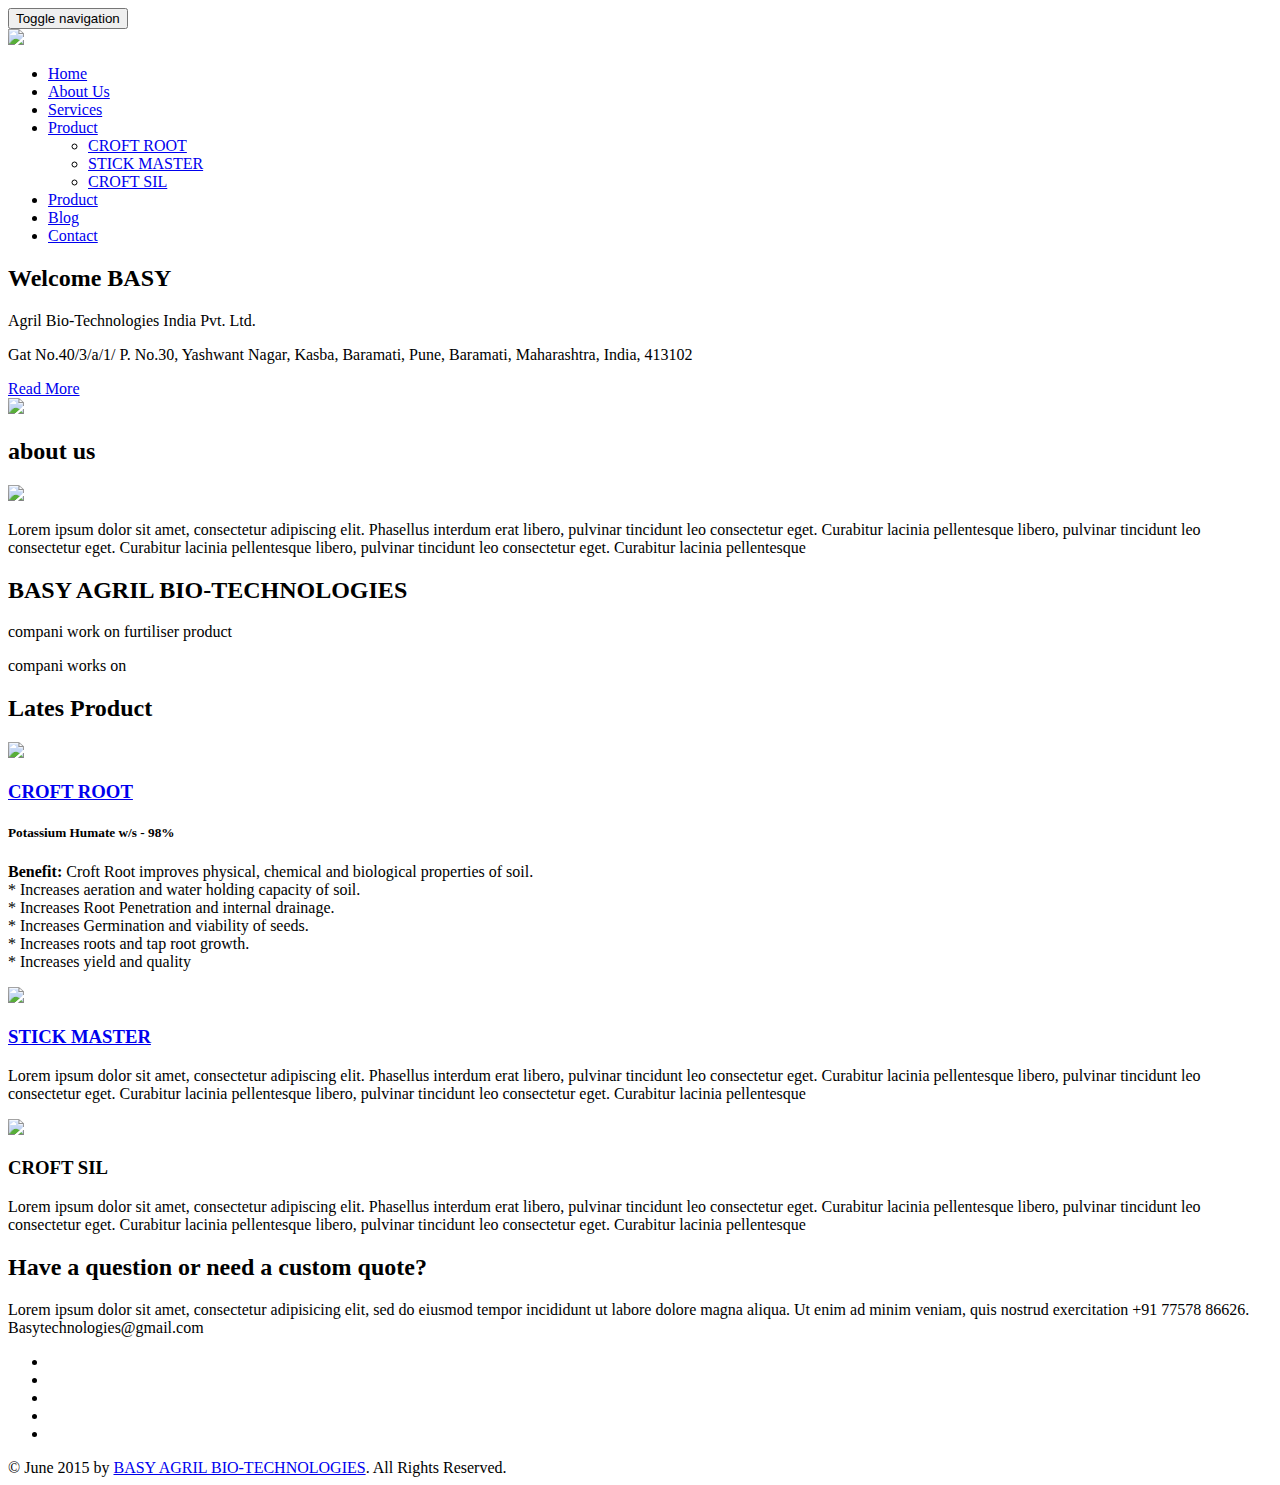
==== index.html @ 06a2d5dc "index file" ====
<!DOCTYPE html>
<html lang="en">
  <head>
    <meta charset="utf-8">
    <meta http-equiv="X-UA-Compatible" content="IE=edge">
    <meta name="viewport" content="width=device-width, initial-scale=1">
	<title>BASY AGRIL BIO-TECHNOLOGIES </title>

    <!-- Bootstrap -->
    <link href="css/bootstrap.min.css" rel="stylesheet">
	<link rel="stylesheet" href="css/font-awesome.min.css">
	<link rel="stylesheet" href="css/animate.css">
	<link href="css/prettyPhoto.css" rel="stylesheet">
	<link href="css/style.css" rel="stylesheet" />	
    <!-- HTML5 shim and Respond.js for IE8 support of HTML5 elements and media queries -->
    <!-- WARNING: Respond.js doesn't work if you view the page via file:// -->
    <!--[if lt IE 9]>
      <script src="https://oss.maxcdn.com/html5shiv/3.7.2/html5shiv.min.js"></script>
      <script src="https://oss.maxcdn.com/respond/1.4.2/respond.min.js"></script>
    <![endif]-->
  </head>
  <body>
	<header>		
		<nav class="navbar navbar-default navbar-fixed-top" role="navigation">
			<div class="navigation">
				<div class="container">					
					<div class="navbar-header">
						<button type="button" class="navbar-toggle collapsed" data-toggle="collapse" data-target=".navbar-collapse.collapse">
							<span class="sr-only">Toggle navigation</span>
							<span class="icon-bar"></span>
							<span class="icon-bar"></span>
							<span class="icon-bar"></span>
						</button>
						<div class="navbar-brand">
							<a href="index.html"><img src="images/slider/img4.jpeg" class="img-responsive">
										 
							</a>
						</div>
					</div>
					
					<div class="navbar-collapse collapse">							
						<div class="menu">
							<ul class="nav nav-tabs" role="tablist">
								<li role="presentation"><a href="index.html" class="active">Home</a></li>
								<li role="presentation"><a href="about.html">About Us</a></li>
								<li role="presentation"><a href="services.html">Services</a></li>
								<li class="nav-item dropdown" id="myDropdown">
									<a class="nav-link dropdown-toggle" href="Product.html" data-bs-toggle="dropdown">Product</a>
									<ul class="dropdown-menu" role="tablist">
										<li><a class="dropdown-item" href="product1.html">CROFT ROOT</a></li>
										<li><a class="dropdown-item" href="product2.html"> STICK MASTER</a></li>
										<li><a class="dropdown-item" href="product3.html">CROFT SIL</a></li>
									</ul>
								</li>
								<li role="presentation"><a href="Product.html">Product</a></li>
								<li role="presentation"><a href="blog.html">Blog</a></li>
								<li role="presentation"><a href="contact.html">Contact</a></li>						
							</ul>
						</div>
					</div>						
				</div>
			</div>	
		</nav>		
	</header>
	
	<section id="main-slider" class="no-margin">
        <div class="carousel slide">      
            <div class="carousel-inner">
                <div class="item active" style="background-image: url(images/slider/bg1.jpeg)">
                    <div class="container">
                        <div class="row slide-margin">
                            <div class="col-sm-6">
								<div class="carousel-content">
									<h2 class="animation animated-item-1">Welcome <span>BASY</span></h2>
									<p class="animation animated-item-2">Agril Bio-Technologies India Pvt. Ltd.  </p>
									<p class="animation animated-item-2">Gat No.40/3/a/1/ P. No.30, Yashwant Nagar, Kasba, Baramati, Pune, Baramati, Maharashtra, India, 413102 </p>
									<a class="btn-slide animation animated-item-3" href="#">Read More</a>
								</div>
                            </div>

                            <div class="col-sm-6 hidden-xs animation animated-item-4">
                                <div class="slider-img">
                                    <img src="images/slider/img3.png" class="img-responsive">
                                </div>
                            </div>

                        </div>
                    </div>
                </div><!--/.item-->             
            </div><!--/.carousel-inner-->
        </div><!--/.carousel-->
    </section><!--/#main-slider-->
	
	
	
	<div class="about">
		<div class="container">
			<div class="col-md-6 wow fadeInDown" data-wow-duration="1000ms" data-wow-delay="300ms" >
				<h2>about us</h2>
				<img src="images/6.jpeg" class="img-responsive"/>
				<p>Lorem ipsum dolor sit amet, consectetur adipiscing elit. Phasellus interdum erat 
				libero, pulvinar tincidunt leo consectetur eget. Curabitur lacinia pellentesque
				libero, pulvinar tincidunt leo consectetur eget. Curabitur lacinia pellentesque
				libero, pulvinar tincidunt leo consectetur eget. Curabitur lacinia pellentesque
				</p>
			</div>
			
			<div class="col-md-6 wow fadeInDown" data-wow-duration="1000ms" data-wow-delay="600ms" >
				<h2>BASY AGRIL BIO-TECHNOLOGIES</h2>
				<p>

					compani work on furtiliser product
				</p>
				<p>compani works on  </p>
			</div>
		</div>
	</div>
	
	<div class="lates">
		<div class="container">
			<div class="text-center">
				<h2>Lates Product</h2>
			</div>
			<div class="col-md-4 wow fadeInDown" data-wow-duration="1000ms" data-wow-delay="300ms">
				<img src="images/4.jpeg" class="img-responsive"/>
				<a href="Product1.html"><h3>CROFT ROOT</h3></a>
                            <h5><b>Potassium Humate w/s - 98%</b></h5>
				<p>
<b>Benefit:</b>
Croft Root improves physical, chemical and biological properties of soil.</br>
* Increases aeration and water holding capacity of soil.</br>
* Increases Root Penetration and internal drainage.</br>
* Increases Germination and viability of seeds.</br>
* Increases roots and tap root growth.</br>
* Increases yield and quality</br>




   </p>
			</div>
			
			<div class="col-md-4 wow fadeInDown" data-wow-duration="1000ms" data-wow-delay="600ms">
				<a href="Product1.html">
					<img src="images/6.jpeg" class="img-responsive" />
					<a href="Product2.html"> <h3>STICK MASTER</h3></a>
						<p>
							Lorem ipsum dolor sit amet, consectetur adipiscing elit. Phasellus interdum erat
							libero, pulvinar tincidunt leo consectetur eget. Curabitur lacinia pellentesque
							libero, pulvinar tincidunt leo consectetur eget. Curabitur lacinia pellentesque
							libero, pulvinar tincidunt leo consectetur eget. Curabitur lacinia pellentesque
						</p>
</div>
			
			<div class="col-md-4 wow fadeInDown" data-wow-duration="1000ms" data-wow-delay="900ms">				
				<a href="Product3.html">
					<img src="images/3.jpeg" class="img-responsive" /> </a>
					<h3>CROFT SIL</h3>
					<p>
						Lorem ipsum dolor sit amet, consectetur adipiscing elit. Phasellus interdum erat
						libero, pulvinar tincidunt leo consectetur eget. Curabitur lacinia pellentesque
						libero, pulvinar tincidunt leo consectetur eget. Curabitur lacinia pellentesque
						libero, pulvinar tincidunt leo consectetur eget. Curabitur lacinia pellentesque
					</p>
</div>
		</div>
	</div>
	
	<!--<section id="partner">
        <div class="container">
            <div class="center wow fadeInDown">
                <h2>Our Partners</h2>
                <p>Lorem ipsum dolor sit amet, consectetur adipisicing elit, sed do eiusmod tempor incididunt ut <br> et dolore magna aliqua. Ut enim ad minim veniam</p>
            </div>    

            <div class="partners">
                <ul>
                    <li> <a href="#"><img class="img-responsive wow fadeInDown" data-wow-duration="1000ms" data-wow-delay="300ms" src="images/partners/partner1.png"></a></li>
                    <li> <a href="#"><img class="img-responsive wow fadeInDown" data-wow-duration="1000ms" data-wow-delay="600ms" src="images/partners/partner2.png"></a></li>
                    <li> <a href="#"><img class="img-responsive wow fadeInDown" data-wow-duration="1000ms" data-wow-delay="900ms" src="images/partners/partner3.png"></a></li>
                    <li> <a href="#"><img class="img-responsive wow fadeInDown" data-wow-duration="1000ms" data-wow-delay="1200ms" src="images/partners/partner4.png"></a></li>
                    <li> <a href="#"><img class="img-responsive wow fadeInDown" data-wow-duration="1000ms" data-wow-delay="1500ms" src="images/partners/partner5.png"></a></li>
                </ul>
            </div>        
        </div>--><!--/.container-->
    <!--</section>--><!--/#partner-->
	
	<section id="conatcat-info">
        <div class="container">
            <div class="row">
                <div class="col-sm-8">
                    <div class="media contact-info wow fadeInDown" data-wow-duration="1000ms" data-wow-delay="600ms">
                        <div class="pull-left">
                            <i class="fa fa-phone"></i>
                        </div>
                        <div class="media-body">
                            <h2>Have a question or need a custom quote?</h2>
							<p>Lorem ipsum dolor sit amet, consectetur adipisicing elit, sed do eiusmod tempor incididunt ut labore dolore magna aliqua. Ut enim ad minim veniam, quis nostrud exercitation +91 77578 86626. Basytechnologies@gmail.com</p>
                        </div>
                    </div>
                </div>
            </div>
        </div><!--/.container-->    
    </section><!--/#conatcat-info-->
	
	<footer>
		<div class="footer">
			<div class="container">
				<div class="social-icon">
					<div class="col-md-4">
						<ul class="social-network">
							<li><a href="#" class="fb tool-tip" title="Facebook"><i class="fa fa-facebook"></i></a></li>
							<li><a href="#" class="twitter tool-tip" title="Twitter"><i class="fa fa-twitter"></i></a></li>
							<li><a href="#" class="gplus tool-tip" title="Google Plus"><i class="fa fa-google-plus"></i></a></li>
							<li><a href="#" class="linkedin tool-tip" title="Linkedin"><i class="fa fa-linkedin"></i></a></li>
							<li><a href="#" class="ytube tool-tip" title="You Tube"><i class="fa fa-youtube-play"></i></a></li>
						</ul>	
					</div>
				</div>
				
				<div class="col-md-4 col-md-offset-3">
					
						&copy; June  2015 by <a target="_blank" href="index.html" title="futtoor">BASY AGRIL BIO-TECHNOLOGIES</a>. All Rights Reserved.
					
				</div>						
			</div>
			
			<div class="pull-right">
				<a href="#home" class="scrollup"><i class="fa fa-angle-up fa-3x"></i></a>
			</div>		
		</div>
	</footer>

	
	
    <!-- jQuery (necessary for Bootstrap's JavaScript plugins) -->
	<script src="js/jquery-2.1.1.min.js"></script>	
    <!-- Include all compiled plugins (below), or include individual files as needed -->
    <script src="js/bootstrap.min.js"></script>
	<script src="js/jquery.prettyPhoto.js"></script>
    <script src="js/jquery.isotope.min.js"></script>  
	<script src="js/wow.min.js"></script>
	<script src="js/functions.js"></script>
	
  </body>
</html>
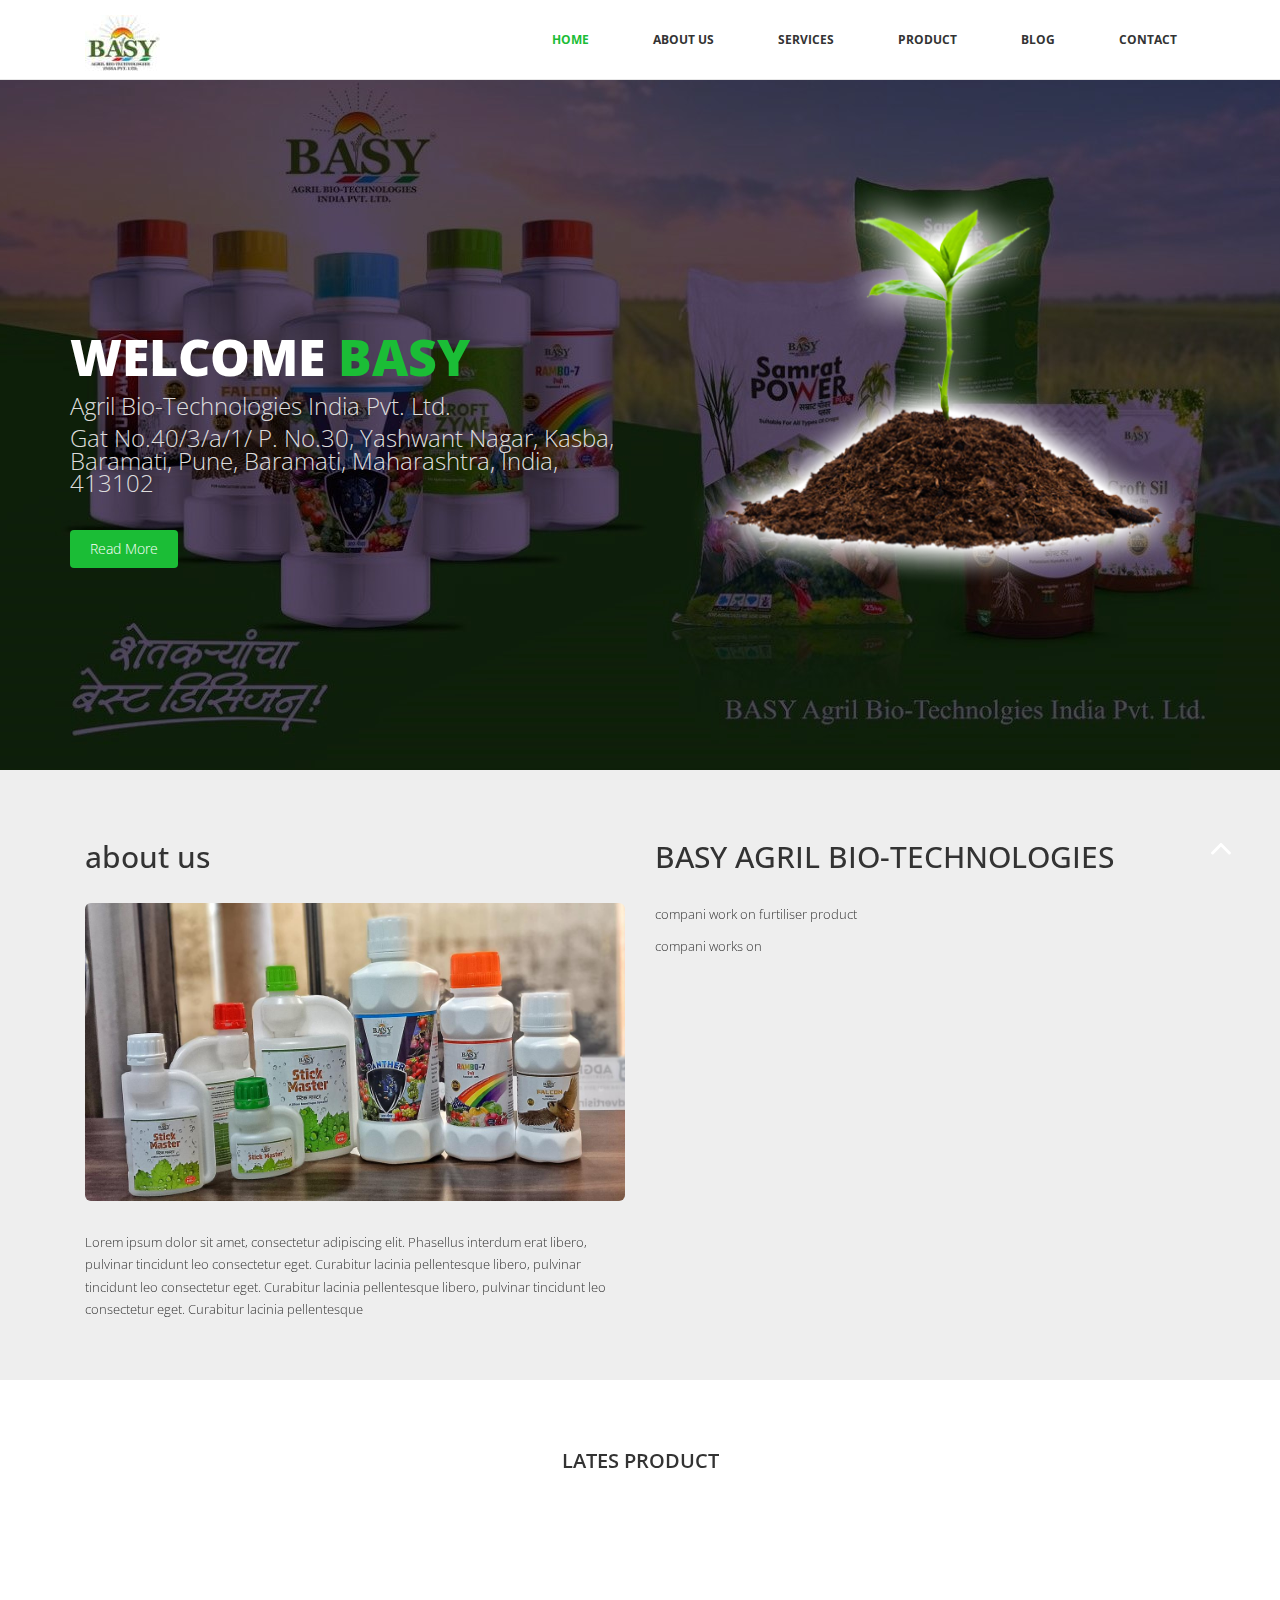
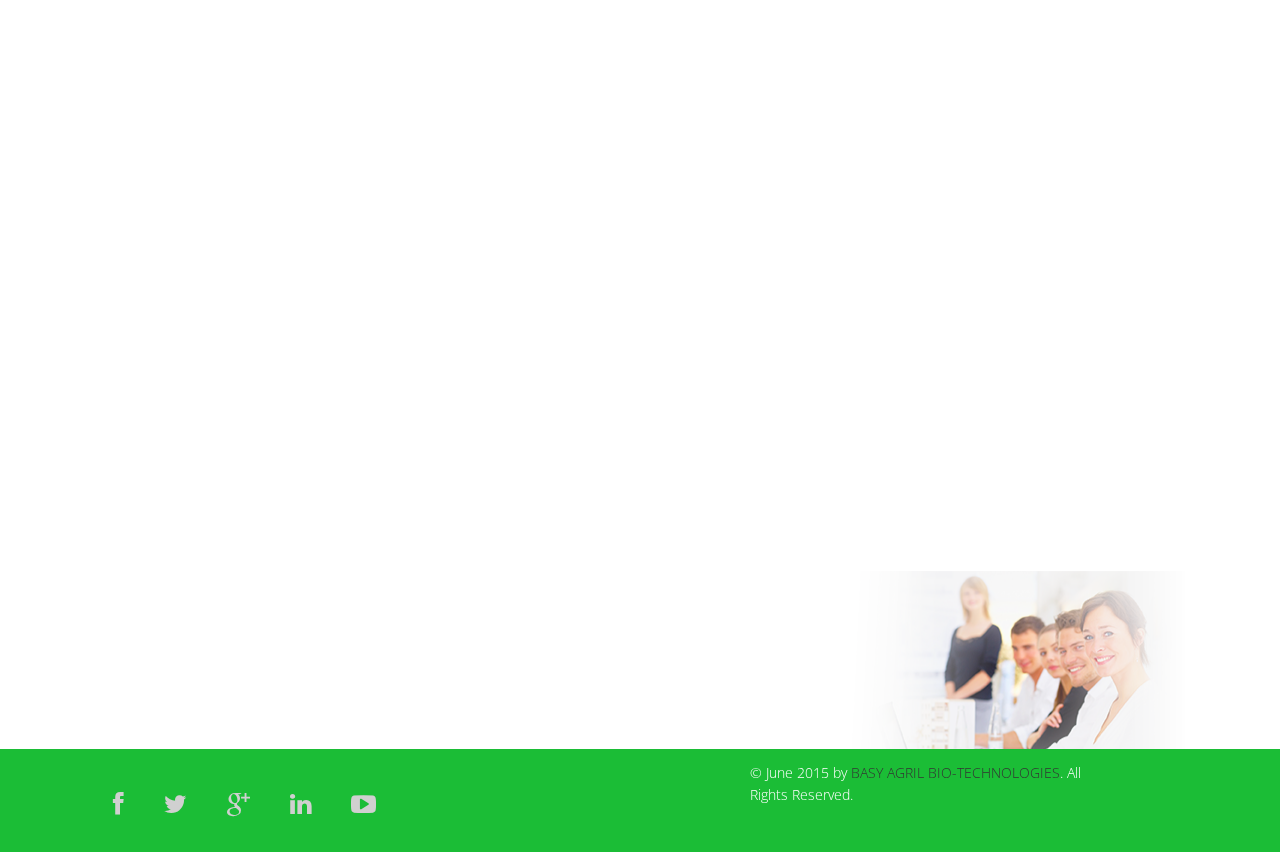
==== commit 3ddef927: "Update index.html" ====
--- a/index.html
+++ b/index.html
@@ -52,7 +52,7 @@
 										<li><a class="dropdown-item" href="product3.html">CROFT SIL</a></li>
 									</ul>
 								</li>
-								<li role="presentation"><a href="Product.html">Product</a></li>
+								
 								<li role="presentation"><a href="blog.html">Blog</a></li>
 								<li role="presentation"><a href="contact.html">Contact</a></li>						
 							</ul>
@@ -243,4 +243,4 @@
 	<script src="js/functions.js"></script>
 	
   </body>
-</html>+</html>
--- a/css/prettyPhoto.css
+++ b/css/prettyPhoto.css
@@ -0,0 +1,170 @@
+div.pp_default .pp_top,div.pp_default .pp_top .pp_middle,div.pp_default .pp_top .pp_left,div.pp_default .pp_top .pp_right,div.pp_default .pp_bottom,div.pp_default .pp_bottom .pp_left,div.pp_default .pp_bottom .pp_middle,div.pp_default .pp_bottom .pp_right{height:13px}
+div.pp_default .pp_top .pp_left{background:url(../images/prettyPhoto/default/sprite.png) -78px -93px no-repeat}
+div.pp_default .pp_top .pp_middle{background:url(../images/prettyPhoto/default/sprite_x.png) top left repeat-x}
+div.pp_default .pp_top .pp_right{background:url(../images/prettyPhoto/default/sprite.png) -112px -93px no-repeat}
+div.pp_default .pp_content .ppt{color:#f8f8f8}
+div.pp_default .pp_content_container .pp_left{background:url(../images/prettyPhoto/default/sprite_y.png) -7px 0 repeat-y;padding-left:13px}
+div.pp_default .pp_content_container .pp_right{background:url(../images/prettyPhoto/default/sprite_y.png) top right repeat-y;padding-right:13px}
+div.pp_default .pp_next:hover{background:url(../images/prettyPhoto/default/sprite_next.png) center right no-repeat;cursor:pointer}
+div.pp_default .pp_previous:hover{background:url(../images/prettyPhoto/default/sprite_prev.png) center left no-repeat;cursor:pointer}
+div.pp_default .pp_expand{background:url(../images/prettyPhoto/default/sprite.png) 0 -29px no-repeat;cursor:pointer;width:28px;height:28px}
+div.pp_default .pp_expand:hover{background:url(../images/prettyPhoto/default/sprite.png) 0 -56px no-repeat;cursor:pointer}
+div.pp_default .pp_contract{background:url(../images/prettyPhoto/default/sprite.png) 0 -84px no-repeat;cursor:pointer;width:28px;height:28px}
+div.pp_default .pp_contract:hover{background:url(../images/prettyPhoto/default/sprite.png) 0 -113px no-repeat;cursor:pointer}
+div.pp_default .pp_close{width:30px;height:30px;background:url(../images/prettyPhoto/default/sprite.png) 2px 1px no-repeat;cursor:pointer}
+div.pp_default .pp_gallery ul li a{background:url(../images/prettyPhoto/default/default_thumb.png) center center #f8f8f8;border:1px solid #aaa}
+div.pp_default .pp_social{margin-top:7px}
+div.pp_default .pp_gallery a.pp_arrow_previous,div.pp_default .pp_gallery a.pp_arrow_next{position:static;left:auto}
+div.pp_default .pp_nav .pp_play,div.pp_default .pp_nav .pp_pause{background:url(../images/prettyPhoto/default/sprite.png) -51px 1px no-repeat;height:30px;width:30px}
+div.pp_default .pp_nav .pp_pause{background-position:-51px -29px}
+div.pp_default a.pp_arrow_previous,div.pp_default a.pp_arrow_next{background:url(../images/prettyPhoto/default/sprite.png) -31px -3px no-repeat;height:20px;width:20px;margin:4px 0 0}
+div.pp_default a.pp_arrow_next{left:52px;background-position:-82px -3px}
+div.pp_default .pp_content_container .pp_details{margin-top:5px}
+div.pp_default .pp_nav{clear:none;height:30px;width:110px;position:relative}
+div.pp_default .pp_nav .currentTextHolder{font-family:Georgia;font-style:italic;color:#999;font-size:11px;left:75px;line-height:25px;position:absolute;top:2px;margin:0;padding:0 0 0 10px}
+div.pp_default .pp_close:hover,div.pp_default .pp_nav .pp_play:hover,div.pp_default .pp_nav .pp_pause:hover,div.pp_default .pp_arrow_next:hover,div.pp_default .pp_arrow_previous:hover{opacity:0.7}
+div.pp_default .pp_description{font-size:11px;font-weight:700;line-height:14px;margin:5px 50px 5px 0}
+div.pp_default .pp_bottom .pp_left{background:url(../images/prettyPhoto/default/sprite.png) -78px -127px no-repeat}
+div.pp_default .pp_bottom .pp_middle{background:url(../images/prettyPhoto/default/sprite_x.png) bottom left repeat-x}
+div.pp_default .pp_bottom .pp_right{background:url(../images/prettyPhoto/default/sprite.png) -112px -127px no-repeat}
+div.pp_default .pp_loaderIcon{background:url(../images/prettyPhoto/default/loader.gif) center center no-repeat}
+div.light_rounded .pp_top .pp_left{background:url(../images/prettyPhoto/light_rounded/sprite.png) -88px -53px no-repeat}
+div.light_rounded .pp_top .pp_right{background:url(../images/prettyPhoto/light_rounded/sprite.png) -110px -53px no-repeat}
+div.light_rounded .pp_next:hover{background:url(../images/prettyPhoto/light_rounded/btnNext.png) center right no-repeat;cursor:pointer}
+div.light_rounded .pp_previous:hover{background:url(../images/prettyPhoto/light_rounded/btnPrevious.png) center left no-repeat;cursor:pointer}
+div.light_rounded .pp_expand{background:url(../images/prettyPhoto/light_rounded/sprite.png) -31px -26px no-repeat;cursor:pointer}
+div.light_rounded .pp_expand:hover{background:url(../images/prettyPhoto/light_rounded/sprite.png) -31px -47px no-repeat;cursor:pointer}
+div.light_rounded .pp_contract{background:url(../images/prettyPhoto/light_rounded/sprite.png) 0 -26px no-repeat;cursor:pointer}
+div.light_rounded .pp_contract:hover{background:url(../images/prettyPhoto/light_rounded/sprite.png) 0 -47px no-repeat;cursor:pointer}
+div.light_rounded .pp_close{width:75px;height:22px;background:url(../images/prettyPhoto/light_rounded/sprite.png) -1px -1px no-repeat;cursor:pointer}
+div.light_rounded .pp_nav .pp_play{background:url(../images/prettyPhoto/light_rounded/sprite.png) -1px -100px no-repeat;height:15px;width:14px}
+div.light_rounded .pp_nav .pp_pause{background:url(../images/prettyPhoto/light_rounded/sprite.png) -24px -100px no-repeat;height:15px;width:14px}
+div.light_rounded .pp_arrow_previous{background:url(../images/prettyPhoto/light_rounded/sprite.png) 0 -71px no-repeat}
+div.light_rounded .pp_arrow_next{background:url(../images/prettyPhoto/light_rounded/sprite.png) -22px -71px no-repeat}
+div.light_rounded .pp_bottom .pp_left{background:url(../images/prettyPhoto/light_rounded/sprite.png) -88px -80px no-repeat}
+div.light_rounded .pp_bottom .pp_right{background:url(../images/prettyPhoto/light_rounded/sprite.png) -110px -80px no-repeat}
+div.dark_rounded .pp_top .pp_left{background:url(../images/prettyPhoto/dark_rounded/sprite.png) -88px -53px no-repeat}
+div.dark_rounded .pp_top .pp_right{background:url(../images/prettyPhoto/dark_rounded/sprite.png) -110px -53px no-repeat}
+div.dark_rounded .pp_content_container .pp_left{background:url(../images/prettyPhoto/dark_rounded/contentPattern.png) top left repeat-y}
+div.dark_rounded .pp_content_container .pp_right{background:url(../images/prettyPhoto/dark_rounded/contentPattern.png) top right repeat-y}
+div.dark_rounded .pp_next:hover{background:url(../images/prettyPhoto/dark_rounded/btnNext.png) center right no-repeat;cursor:pointer}
+div.dark_rounded .pp_previous:hover{background:url(../images/prettyPhoto/dark_rounded/btnPrevious.png) center left no-repeat;cursor:pointer}
+div.dark_rounded .pp_expand{background:url(../images/prettyPhoto/dark_rounded/sprite.png) -31px -26px no-repeat;cursor:pointer}
+div.dark_rounded .pp_expand:hover{background:url(../images/prettyPhoto/dark_rounded/sprite.png) -31px -47px no-repeat;cursor:pointer}
+div.dark_rounded .pp_contract{background:url(../images/prettyPhoto/dark_rounded/sprite.png) 0 -26px no-repeat;cursor:pointer}
+div.dark_rounded .pp_contract:hover{background:url(../images/prettyPhoto/dark_rounded/sprite.png) 0 -47px no-repeat;cursor:pointer}
+div.dark_rounded .pp_close{width:75px;height:22px;background:url(../images/prettyPhoto/dark_rounded/sprite.png) -1px -1px no-repeat;cursor:pointer}
+div.dark_rounded .pp_description{margin-right:85px;color:#fff}
+div.dark_rounded .pp_nav .pp_play{background:url(../images/prettyPhoto/dark_rounded/sprite.png) -1px -100px no-repeat;height:15px;width:14px}
+div.dark_rounded .pp_nav .pp_pause{background:url(../images/prettyPhoto/dark_rounded/sprite.png) -24px -100px no-repeat;height:15px;width:14px}
+div.dark_rounded .pp_arrow_previous{background:url(../images/prettyPhoto/dark_rounded/sprite.png) 0 -71px no-repeat}
+div.dark_rounded .pp_arrow_next{background:url(../images/prettyPhoto/dark_rounded/sprite.png) -22px -71px no-repeat}
+div.dark_rounded .pp_bottom .pp_left{background:url(../images/prettyPhoto/dark_rounded/sprite.png) -88px -80px no-repeat}
+div.dark_rounded .pp_bottom .pp_right{background:url(../images/prettyPhoto/dark_rounded/sprite.png) -110px -80px no-repeat}
+div.dark_rounded .pp_loaderIcon{background:url(../images/prettyPhoto/dark_rounded/loader.gif) center center no-repeat}
+div.dark_square .pp_left,div.dark_square .pp_middle,div.dark_square .pp_right,div.dark_square .pp_content{background:#000}
+div.dark_square .pp_description{color:#fff;margin:0 85px 0 0}
+div.dark_square .pp_loaderIcon{background:url(../images/prettyPhoto/dark_square/loader.gif) center center no-repeat}
+div.dark_square .pp_expand{background:url(../images/prettyPhoto/dark_square/sprite.png) -31px -26px no-repeat;cursor:pointer}
+div.dark_square .pp_expand:hover{background:url(../images/prettyPhoto/dark_square/sprite.png) -31px -47px no-repeat;cursor:pointer}
+div.dark_square .pp_contract{background:url(../images/prettyPhoto/dark_square/sprite.png) 0 -26px no-repeat;cursor:pointer}
+div.dark_square .pp_contract:hover{background:url(../images/prettyPhoto/dark_square/sprite.png) 0 -47px no-repeat;cursor:pointer}
+div.dark_square .pp_close{width:75px;height:22px;background:url(../images/prettyPhoto/dark_square/sprite.png) -1px -1px no-repeat;cursor:pointer}
+div.dark_square .pp_nav{clear:none}
+div.dark_square .pp_nav .pp_play{background:url(../images/prettyPhoto/dark_square/sprite.png) -1px -100px no-repeat;height:15px;width:14px}
+div.dark_square .pp_nav .pp_pause{background:url(../images/prettyPhoto/dark_square/sprite.png) -24px -100px no-repeat;height:15px;width:14px}
+div.dark_square .pp_arrow_previous{background:url(../images/prettyPhoto/dark_square/sprite.png) 0 -71px no-repeat}
+div.dark_square .pp_arrow_next{background:url(../images/prettyPhoto/dark_square/sprite.png) -22px -71px no-repeat}
+div.dark_square .pp_next:hover{background:url(../images/prettyPhoto/dark_square/btnNext.png) center right no-repeat;cursor:pointer}
+div.dark_square .pp_previous:hover{background:url(../images/prettyPhoto/dark_square/btnPrevious.png) center left no-repeat;cursor:pointer}
+div.light_square .pp_expand{background:url(../images/prettyPhoto/light_square/sprite.png) -31px -26px no-repeat;cursor:pointer}
+div.light_square .pp_expand:hover{background:url(../images/prettyPhoto/light_square/sprite.png) -31px -47px no-repeat;cursor:pointer}
+div.light_square .pp_contract{background:url(../images/prettyPhoto/light_square/sprite.png) 0 -26px no-repeat;cursor:pointer}
+div.light_square .pp_contract:hover{background:url(../images/prettyPhoto/light_square/sprite.png) 0 -47px no-repeat;cursor:pointer}
+div.light_square .pp_close{width:75px;height:22px;background:url(../images/prettyPhoto/light_square/sprite.png) -1px -1px no-repeat;cursor:pointer}
+div.light_square .pp_nav .pp_play{background:url(../images/prettyPhoto/light_square/sprite.png) -1px -100px no-repeat;height:15px;width:14px}
+div.light_square .pp_nav .pp_pause{background:url(../images/prettyPhoto/light_square/sprite.png) -24px -100px no-repeat;height:15px;width:14px}
+div.light_square .pp_arrow_previous{background:url(../images/prettyPhoto/light_square/sprite.png) 0 -71px no-repeat}
+div.light_square .pp_arrow_next{background:url(../images/prettyPhoto/light_square/sprite.png) -22px -71px no-repeat}
+div.light_square .pp_next:hover{background:url(../images/prettyPhoto/light_square/btnNext.png) center right no-repeat;cursor:pointer}
+div.light_square .pp_previous:hover{background:url(../images/prettyPhoto/light_square/btnPrevious.png) center left no-repeat;cursor:pointer}
+div.facebook .pp_top .pp_left{background:url(../images/prettyPhoto/facebook/sprite.png) -88px -53px no-repeat}
+div.facebook .pp_top .pp_middle{background:url(../images/prettyPhoto/facebook/contentPatternTop.png) top left repeat-x}
+div.facebook .pp_top .pp_right{background:url(../images/prettyPhoto/facebook/sprite.png) -110px -53px no-repeat}
+div.facebook .pp_content_container .pp_left{background:url(../images/prettyPhoto/facebook/contentPatternLeft.png) top left repeat-y}
+div.facebook .pp_content_container .pp_right{background:url(../images/prettyPhoto/facebook/contentPatternRight.png) top right repeat-y}
+div.facebook .pp_expand{background:url(../images/prettyPhoto/facebook/sprite.png) -31px -26px no-repeat;cursor:pointer}
+div.facebook .pp_expand:hover{background:url(../images/prettyPhoto/facebook/sprite.png) -31px -47px no-repeat;cursor:pointer}
+div.facebook .pp_contract{background:url(../images/prettyPhoto/facebook/sprite.png) 0 -26px no-repeat;cursor:pointer}
+div.facebook .pp_contract:hover{background:url(../images/prettyPhoto/facebook/sprite.png) 0 -47px no-repeat;cursor:pointer}
+div.facebook .pp_close{width:22px;height:22px;background:url(../images/prettyPhoto/facebook/sprite.png) -1px -1px no-repeat;cursor:pointer}
+div.facebook .pp_description{margin:0 37px 0 0}
+div.facebook .pp_loaderIcon{background:url(../images/prettyPhoto/facebook/loader.gif) center center no-repeat}
+div.facebook .pp_arrow_previous{background:url(../images/prettyPhoto/facebook/sprite.png) 0 -71px no-repeat;height:22px;margin-top:0;width:22px}
+div.facebook .pp_arrow_previous.disabled{background-position:0 -96px;cursor:default}
+div.facebook .pp_arrow_next{background:url(../images/prettyPhoto/facebook/sprite.png) -32px -71px no-repeat;height:22px;margin-top:0;width:22px}
+div.facebook .pp_arrow_next.disabled{background-position:-32px -96px;cursor:default}
+div.facebook .pp_nav{margin-top:0}
+div.facebook .pp_nav p{font-size:15px;padding:0 3px 0 4px}
+div.facebook .pp_nav .pp_play{background:url(../images/prettyPhoto/facebook/sprite.png) -1px -123px no-repeat;height:22px;width:22px}
+div.facebook .pp_nav .pp_pause{background:url(../images/prettyPhoto/facebook/sprite.png) -32px -123px no-repeat;height:22px;width:22px}
+div.facebook .pp_next:hover{background:url(../images/prettyPhoto/facebook/btnNext.png) center right no-repeat;cursor:pointer}
+div.facebook .pp_previous:hover{background:url(../images/prettyPhoto/facebook/btnPrevious.png) center left no-repeat;cursor:pointer}
+div.facebook .pp_bottom .pp_left{background:url(../images/prettyPhoto/facebook/sprite.png) -88px -80px no-repeat}
+div.facebook .pp_bottom .pp_middle{background:url(../images/prettyPhoto/facebook/contentPatternBottom.png) top left repeat-x}
+div.facebook .pp_bottom .pp_right{background:url(../images/prettyPhoto/facebook/sprite.png) -110px -80px no-repeat}
+div.pp_pic_holder a:focus{outline:none}
+div.pp_overlay{background:#000;display:none;left:0;position:absolute;top:0;width:100%;z-index:9500}
+div.pp_pic_holder{display:none;position:absolute;width:100px;z-index:10000}
+.pp_content{height:40px;min-width:40px}
+* html .pp_content{width:40px}
+.pp_content_container{position:relative;text-align:left;width:100%}
+.pp_content_container .pp_left{padding-left:20px}
+.pp_content_container .pp_right{padding-right:20px}
+.pp_content_container .pp_details{float:left;margin:10px 0 2px}
+.pp_description{display:none;margin:0}
+.pp_social{float:left;margin:0}
+.pp_social .facebook{float:left;margin-left:5px;width:55px;overflow:hidden}
+.pp_social .twitter{float:left}
+.pp_nav{clear:right;float:left;margin:3px 10px 0 0}
+.pp_nav p{float:left;white-space:nowrap;margin:2px 4px}
+.pp_nav .pp_play,.pp_nav .pp_pause{float:left;margin-right:4px;text-indent:-10000px}
+a.pp_arrow_previous,a.pp_arrow_next{display:block;float:left;height:15px;margin-top:3px;overflow:hidden;text-indent:-10000px;width:14px}
+.pp_hoverContainer{position:absolute;top:0;width:100%;z-index:2000}
+.pp_gallery{display:none;left:50%;margin-top:-50px;position:absolute;z-index:10000}
+.pp_gallery div{float:left;overflow:hidden;position:relative}
+.pp_gallery ul{float:left;height:35px;position:relative;white-space:nowrap;margin:0 0 0 5px;padding:0}
+.pp_gallery ul a{border:1px rgba(0,0,0,0.5) solid;display:block;float:left;height:33px;overflow:hidden}
+.pp_gallery ul a img{border:0}
+.pp_gallery li{display:block;float:left;margin:0 5px 0 0;padding:0}
+.pp_gallery li.default a{background:url(../images/prettyPhoto/facebook/default_thumbnail.gif) 0 0 no-repeat;display:block;height:33px;width:50px}
+.pp_gallery .pp_arrow_previous,.pp_gallery .pp_arrow_next{margin-top:7px!important}
+a.pp_next{background:url(../images/prettyPhoto/light_rounded/btnNext.png) 10000px 10000px no-repeat;display:block;float:right;height:100%;text-indent:-10000px;width:49%}
+a.pp_previous{background:url(../images/prettyPhoto/light_rounded/btnNext.png) 10000px 10000px no-repeat;display:block;float:left;height:100%;text-indent:-10000px;width:49%}
+a.pp_expand,a.pp_contract{cursor:pointer;display:none;height:20px;position:absolute;right:30px;text-indent:-10000px;top:10px;width:20px;z-index:20000}
+a.pp_close{position:absolute;right:0;top:0;display:block;line-height:22px;text-indent:-10000px}
+.pp_loaderIcon{display:block;height:24px;left:50%;position:absolute;top:50%;width:24px;margin:-12px 0 0 -12px}
+#pp_full_res{line-height:1!important}
+#pp_full_res .pp_inline{text-align:left}
+#pp_full_res .pp_inline p{margin:0 0 15px}
+div.ppt{color:#fff;display:none;font-size:17px;z-index:9999;margin:0 0 5px 15px}
+div.pp_default .pp_content,div.light_rounded .pp_content{background-color:#fff}
+div.pp_default #pp_full_res .pp_inline,div.light_rounded .pp_content .ppt,div.light_rounded #pp_full_res .pp_inline,div.light_square .pp_content .ppt,div.light_square #pp_full_res .pp_inline,div.facebook .pp_content .ppt,div.facebook #pp_full_res .pp_inline{color:#000}
+div.pp_default .pp_gallery ul li a:hover,div.pp_default .pp_gallery ul li.selected a,.pp_gallery ul a:hover,.pp_gallery li.selected a{border-color:#fff}
+div.pp_default .pp_details,div.light_rounded .pp_details,div.dark_rounded .pp_details,div.dark_square .pp_details,div.light_square .pp_details,div.facebook .pp_details{position:relative}
+div.light_rounded .pp_top .pp_middle,div.light_rounded .pp_content_container .pp_left,div.light_rounded .pp_content_container .pp_right,div.light_rounded .pp_bottom .pp_middle,div.light_square .pp_left,div.light_square .pp_middle,div.light_square .pp_right,div.light_square .pp_content,div.facebook .pp_content{background:#fff}
+div.light_rounded .pp_description,div.light_square .pp_description{margin-right:85px}
+div.light_rounded .pp_gallery a.pp_arrow_previous,div.light_rounded .pp_gallery a.pp_arrow_next,div.dark_rounded .pp_gallery a.pp_arrow_previous,div.dark_rounded .pp_gallery a.pp_arrow_next,div.dark_square .pp_gallery a.pp_arrow_previous,div.dark_square .pp_gallery a.pp_arrow_next,div.light_square .pp_gallery a.pp_arrow_previous,div.light_square .pp_gallery a.pp_arrow_next{margin-top:12px!important}
+div.light_rounded .pp_arrow_previous.disabled,div.dark_rounded .pp_arrow_previous.disabled,div.dark_square .pp_arrow_previous.disabled,div.light_square .pp_arrow_previous.disabled{background-position:0 -87px;cursor:default}
+div.light_rounded .pp_arrow_next.disabled,div.dark_rounded .pp_arrow_next.disabled,div.dark_square .pp_arrow_next.disabled,div.light_square .pp_arrow_next.disabled{background-position:-22px -87px;cursor:default}
+div.light_rounded .pp_loaderIcon,div.light_square .pp_loaderIcon{background:url(../images/prettyPhoto/light_rounded/loader.gif) center center no-repeat}
+div.dark_rounded .pp_top .pp_middle,div.dark_rounded .pp_content,div.dark_rounded .pp_bottom .pp_middle{background:url(../images/prettyPhoto/dark_rounded/contentPattern.png) top left repeat}
+div.dark_rounded .currentTextHolder,div.dark_square .currentTextHolder{color:#c4c4c4}
+div.dark_rounded #pp_full_res .pp_inline,div.dark_square #pp_full_res .pp_inline{color:#fff}
+.pp_top,.pp_bottom{height:20px;position:relative}
+* html .pp_top,* html .pp_bottom{padding:0 20px}
+.pp_top .pp_left,.pp_bottom .pp_left{height:20px;left:0;position:absolute;width:20px}
+.pp_top .pp_middle,.pp_bottom .pp_middle{height:20px;left:20px;position:absolute;right:20px}
+* html .pp_top .pp_middle,* html .pp_bottom .pp_middle{left:0;position:static}
+.pp_top .pp_right,.pp_bottom .pp_right{height:20px;left:auto;position:absolute;right:0;top:0;width:20px}
+.pp_fade,.pp_gallery li.default a img{display:none}--- a/css/style.css
+++ b/css/style.css
@@ -0,0 +1,1209 @@
+/* ==== Google font ==== */
+@import url(http://fonts.googleapis.com/css?family=Open+Sans:400,300,700,600);
+@import url('font-awesome.css');
+/* ==== overwrite bootstrap standard ==== */
+@import url('animate.css');
+
+
+
+body {
+	font-family:'Open Sans', Arial, sans-serif;
+	font-size:14px;
+	font-weight:300;
+	line-height:1.6em;
+	color:#fff;
+	background-color:#fff;
+	overflow-x:hidden;
+}
+
+hi,h2,h3,h4,h5,h6 {
+	color:#333;
+	line-height:1.1em;
+}
+
+p {
+	color:#333;
+	font-size:13px;
+}
+a {
+    text-decoration:none;
+    transition: all 0.1s ease-in-out;
+    -moz-transition: all 0.1s ease-in-out;
+    -webkit-transition: all 0.1s ease-in-out;
+    -o-transition: all 0.1s ease-in-out;
+    outline: none;
+	color:#333;
+}
+a:hover {
+	text-decoration: none;
+	color:#eee;	
+	}
+
+.btn-primary {
+  padding: 8px 20px;
+  background: #1BBD36;
+  color: #fff;
+  border-radius: 4px;
+  border:none;
+  margin-top: 10px;
+}
+	
+.text-center h2 {
+	margin-bottom:30px;
+}
+
+.text-center p {
+	margin-bottom:50px;
+	color:#333;
+}
+
+.btn-default {
+  color: #333;
+  background-color: #fff;
+  border-color: #fff;
+  text-transform:uppercase;
+  font-size:18px;
+  border-radius:30px;
+  margin-left:-10px;
+}
+
+#breadcrumb {
+	background-color: #1BBD36;
+	margin-top: -20px;
+}
+
+.breadcrumb { 
+  list-style: none;
+  background-color: #1BBD36;
+  border-radius: 0px;
+  padding:3px 10px;
+}
+
+.breadcrumb li {
+   text-transform:uppercase;
+   margin-top:125px;
+   font-weight:600;
+}
+
+/*===========================
+  Menu and Navigation
+============================ */
+.navigation  {
+	background-color:#fff;
+	padding:0;
+}
+
+.navbar-brand h1 {
+	margin-top:9px;
+	padding-top:5px;
+	float: left;	
+	font-size: 25px;	
+	color:#333;	
+	text-transform:uppercase;
+	font-weight:900;
+}
+.navbar-brand h1 span {
+	color: #1BBD36;
+}
+	.navbar-brand img {
+		 
+	}
+
+.menu {
+	font-size:12px;
+	float:right;
+	text-transform:uppercase;
+	font-weight:700;	
+}
+
+.menu ul.nav-tabs li {
+	color:#000;	
+}
+
+.nav-tabs {
+	border-bottom: 0;
+}
+.nav-tabs > li {
+	float: left;
+	margin-bottom: 0;
+}
+.nav-tabs > li > a {	
+	border-radius:0;
+	color:#333;
+	padding:30px;
+}
+
+.nav-tabs > li > a:hover {	
+	color: #1BBD36;
+	border-color: #fff #fff #fff;
+	border-radius:0;
+	background-color:#fff; 
+	transition: all 0.3s ease-in-out;
+	-moz-transition: all 0.3s ease-in-out;
+	-webkit-transition: all 0.3s ease-in-out;
+	-o-transition: all 0.3s ease-in-out;
+}
+.nav-tabs > li > a.active {
+	color: #1BBD36;
+	border-radius:0;
+	transition: all 0.3s ease-in-out;
+	-moz-transition: all 0.3s ease-in-out;
+	-webkit-transition: all 0.3s ease-in-out;
+	-o-transition: all 0.3s ease-in-out;
+}
+
+
+/*===========================
+  slider
+============================ */
+#main-slider {
+	margin-top:40px;
+}
+
+#main-slider {
+  position: relative;
+}
+
+.no-margin {
+  margin: 0;
+  padding: 0;
+}
+
+#main-slider .carousel .carousel-content {
+  margin-top: 150px;
+}
+
+#main-slider .carousel .slide-margin{
+  margin-top: 140px;
+}
+
+#main-slider .carousel h2 {
+  color: #fff;
+  text-transform:uppercase;
+  font-size:50px;
+  font-weight:800;
+}
+
+#main-slider .carousel h2 span {
+  color: #1BBD36;
+}
+
+#main-slider .carousel h2 span spani {
+  color: #000;
+}
+
+#main-slider .carousel p {
+	color: #ddd;
+	font-size: 24px;
+	
+	font-style: normal;
+}
+
+#main-slider .carousel .btn-slide {
+  padding: 8px 20px;
+  background: #1BBD36;
+  color: #fff;
+  border-radius: 4px;
+  margin-top: 25px;
+  display: inline-block;
+}
+
+#main-slider .carousel .slider-img{
+  text-align: right;
+  position: absolute;
+}
+
+
+#main-slider .carousel .item {
+  background-position: 50%;
+  background-repeat: no-repeat;
+  background-size: cover;
+  left: 0 !important;
+  opacity: 0;
+  top: 0;
+  position: absolute;
+  width: 100%;
+  display: block !important;
+  height: 730px;
+  -webkit-transition: opacity ease-in-out 500ms;
+  -moz-transition: opacity ease-in-out 500ms;
+  -o-transition: opacity ease-in-out 500ms;
+  transition: opacity ease-in-out 500ms;
+}
+
+#main-slider .carousel .item:first-child {
+  top: auto;
+  position: relative;
+}
+
+#main-slider .carousel .item.active {
+  opacity: 1;
+  -webkit-transition: opacity ease-in-out 500ms;
+  -moz-transition: opacity ease-in-out 500ms;
+  -o-transition: opacity ease-in-out 500ms;
+  transition: opacity ease-in-out 500ms;
+  z-index: 1;
+}
+
+#main-slider .active .animation.animated-item-1 {
+  -webkit-animation: fadeInUp 300ms linear 300ms both;
+  -moz-animation: fadeInUp 300ms linear 300ms both;
+  -o-animation: fadeInUp 300ms linear 300ms both;
+  -ms-animation: fadeInUp 300ms linear 300ms both;
+  animation: fadeInUp 300ms linear 300ms both;
+}
+
+#main-slider .active .animation.animated-item-2 {
+  -webkit-animation: fadeInUp 300ms linear 600ms both;
+  -moz-animation: fadeInUp 300ms linear 600ms both;
+  -o-animation: fadeInUp 300ms linear 600ms both;
+  -ms-animation: fadeInUp 300ms linear 600ms both;
+  animation: fadeInUp 300ms linear 600ms both;
+}
+
+#main-slider .active .animation.animated-item-3 {
+  -webkit-animation: fadeInUp 300ms linear 900ms both;
+  -moz-animation: fadeInUp 300ms linear 900ms both;
+  -o-animation: fadeInUp 300ms linear 900ms both;
+  -ms-animation: fadeInUp 300ms linear 900ms both;
+  animation: fadeInUp 300ms linear 900ms both;
+}
+
+#main-slider .active .animation.animated-item-4 {
+  -webkit-animation: fadeInUp 300ms linear 1200ms both;
+  -moz-animation: fadeInUp 300ms linear 1200ms both;
+  -o-animation: fadeInUp 300ms linear 1200ms both;
+  -ms-animation: fadeInUp 300ms linear 1200ms both;
+  animation: fadeInUp 300ms linear 1200ms both;
+}
+
+.feature {
+	padding:50px;
+}
+
+.text-center i {
+	font-size:40px;
+	margin-top:70px;
+	margin-bottom:30px;
+	color:#fff;
+	padding:50px;
+	background:#1BBD36;
+	border-radius:50%;
+}
+
+.text-center h2 {
+	margin-top:20px;
+	margin-bottom:20px;
+	text-transform:uppercase;
+	font-size:18px;
+	color: #1BBD36;
+}
+
+.hi-icon-effect i.fa:hover {
+	background:#fff;
+	color: #1BBD36;
+	-webkit-transition: color 300ms, background-color 300ms;
+  -moz-transition: color 300ms, background-color 300ms;
+  -o-transition:  color 300ms, background-color 300ms;
+  transition:  color 300ms, background-color 300ms;
+}
+
+#partner {
+  background: url(../images/partners/partner_bg.png) 50% 50% no-repeat;
+  background-size: cover;
+}
+
+#partner {
+  color: #fff;
+  text-align: center;
+  padding:100px;
+}
+
+#partner h2 {
+  color: #fff;
+  font-size:30px;
+  font-weight:600;
+}
+
+#partner p {
+  color: #fff;
+  font-size:20px;
+  
+}
+
+.partners ul {
+  list-style: none;
+  margin: 0;
+  padding: 0;
+}
+
+.partners ul li{
+  display: inline-block;
+  float: left;
+  width: 20%;
+}
+
+.partners ul li a img {
+	margin-top:50px;
+}
+
+#conatcat-info{
+  background: #fff url(../images/contact.png) no-repeat 90% 0;
+  padding: 30px 0;
+}
+
+.contact-info i{
+  width: 60px;
+  height: 60px;
+  font-size: 40px;
+  line-height: 60px;
+  color: #fff;
+  background: #000;
+  text-align: center;
+  border-radius: 6px;
+}
+
+.contact-info h2{
+  margin-top: 0;
+  color: #000;
+}
+
+.contact-info{
+  color:#000;
+}
+
+/* --- about us --- */
+.aboutus {
+	padding:50px;
+}
+
+.aboutus img {
+	border-radius:6px;
+}
+
+.aboutus h3 {
+	margin-bottom:30px;
+	font-weight:800;
+}
+
+.aboutus h4 {
+	margin-top:30px;
+	margin-bottom:30px;
+	font-weight:700;
+}
+
+.skill h2{
+	margin-top:-10px;
+	margin-bottom: 25px;
+}
+
+.progress-wrap{
+  position: relative;
+}
+
+.progress .color1,
+.progress .color1 .bar-width{
+  background: #2d7da4;
+}
+
+.progress .color2,
+.progress .color2 .bar-width{
+  background: #6aa42f;
+}
+
+.progress .color3,
+.progress .color3 .bar-width{
+  background: #ffcc33;
+}
+
+.progress .color4,
+.progress .color4 .bar-width{
+  background: #db3615;
+}
+
+.progress, 
+.progress-bar {
+  height: 15px;
+  line-height: 15px;
+  background: #e6e6e6;
+  -webkit-box-shadow: none;
+  -moz-box-shadow: none;
+  box-shadow: none;
+  border-radius: 0;
+  overflow: visible;
+  text-align: right;
+}
+
+.progress{
+  position: relative;
+}
+
+.progress .bar-width{
+  position: absolute;
+  width: 40px;
+  height: 20px;
+  line-height: 20px;
+  text-align: center;
+  font-size: 12px;
+  font-weight: 700;
+  top: -30px;
+  border-radius: 2px;
+  margin-left: -30px;
+}
+
+.progress span{
+  position: relative;
+}
+
+.progress span:before{
+  content: " ";
+  position: absolute;
+  width: auto;
+  height: auto;
+  border-width: 8px 5px;
+  border-style: solid;
+  bottom: -15px;
+  right: 8px;
+}
+
+.progress .color1 span:before{
+  border-color: #2d7da4 transparent transparent transparent;
+}
+
+.progress .color2 span:before{
+  border-color: #6aa42f transparent transparent transparent;
+}
+
+.progress .color3 span:before{
+  border-color: #ffcc33 transparent transparent transparent;
+}
+
+.progress .color4 span:before{
+  border-color: #db3615 transparent transparent transparent;
+}
+
+
+.about {
+	background:#eee;
+	padding:50px;
+}
+
+.about h2 {
+	margin-bottom:30px;
+}
+
+.about img {
+	margin-bottom:30px;
+	border-radius:6px;
+}
+
+.our-team {
+	padding:50px;
+	background:#ddd;
+}
+
+.our-team h3 {
+	margin-bottom:30px;
+	font-weight:800;
+}
+
+.our-team h4 {
+	margin-top:20px;
+	margin-bottom:20px;
+	font-weight:600;
+}
+
+.our-team img{
+	border-radius:6px;
+	margin-top:30px;
+}
+
+.lates {
+	padding:50px;
+}
+
+.lates h2 {
+	font-size:20px;
+	font-weight:600;
+	color:#333;
+}
+
+.lates img {
+	margin-top:30px;
+	border-radius:5px;
+}
+
+/* --- footer --- */
+.footer {
+	background:#1BBD36;
+	padding:13px 20px;
+}
+
+ul.social-network {
+	list-style:none;
+	margin-top:20px;	
+	padding:10px;
+	transition: all 0.3s ease-in-out;
+  -moz-transition: all 0.3s ease-in-out;
+  -webkit-transition: all 0.3s ease-in-out;
+  -o-transition: all 0.3s ease-in-out;
+}
+
+ul.social-network li {
+	display:inline;
+	margin: 0 18px;	
+	font-size:25px;	
+}
+
+ul.social-network li a {	
+	color:#d0d0d0;	
+}
+.social-network li:hover .fa-twitter {
+  color: #00abf0;
+}
+.social-network li:hover .fa-facebook {
+  color: #39579a;
+}
+.social-network li:hover .fa-google-plus {
+  color: #eb8984;
+}
+.social-network li:hover .fa-pinterest {
+  color: #c9171e; 
+}
+.social-network li:hover .fa-linkedin {
+  color: #0077b5; 
+}
+.social-network li:hover .fa-youtube-play {
+  color: #C84941; 
+}
+.social-network li:hover .fa-dribbble {
+  color: #EA4C89 ; 
+}
+.social-network li:hover .fa-pinterest-square {
+  color: #EA4B49; 
+}
+
+.copyright {
+	margin-top:30px;
+}
+
+.copyright a {
+	color:#000;
+	text-transform:uppercase;
+	font-weight:600;
+	font-size:12px;
+	text-shadow:none;
+}
+
+/* --- services --- */
+.services {
+	padding:50px;
+}
+
+.services h3 {
+	margin-bottom:30px;
+	font-weight:800;
+}
+
+.services img {
+	border-radius:6px;
+}
+
+.sub-services img {
+	border-radius:6px;
+}
+
+.services p {
+	margin-top:30px;
+	font-size:13px;
+}
+
+.sub-services {
+	padding:50px;
+	background:#ddd;
+}
+
+.sub-services p {
+	margin-top:30px;
+	font-size:13px;
+}
+
+.media-body p {
+	margin-bottom:30px;
+}
+
+.media ul li {
+	list-style:none;
+}
+
+.media i {
+	color:#1BBD36;
+	font-size:50px;
+}
+
+.media h4 {
+	font-size:20px;
+	font-weight:600;
+	color:#1BBD36;
+}
+
+/* --- portfolio --- */
+
+#portfolio .center p {
+	margin-top:50px;
+	margin-bottom:50px;
+	font-size:18px;
+}
+
+.portfolio-items, 
+.portfolio-filter {
+  list-style: none outside none;
+  margin: 0 0 40px 0;
+  padding: 0;
+}
+
+.portfolio-filter > li {
+  display: inline-block;
+}
+
+.portfolio-filter > li a {
+  background: none repeat scroll 0 0 #FFFFFF;
+  font-size: 14px;
+  font-weight: 400;
+  margin-right: 20px;
+  text-transform: uppercase;
+  transition: all 0.9s ease 0s;
+  -moz-transition: all 0.9s ease 0s;
+  -webkit-transition: all 0.9s ease 0s;
+  -o-transition: all 0.9s ease 0s;
+  border: 1px solid #F2F2F2;
+  outline: none;
+  border-radius: 3px;
+}
+
+.portfolio-filter > li a:hover,
+.portfolio-filter > li a.active{
+  color:#fff;
+  background: #1BBD36;
+  border: 1px solid #1BBD36;
+  box-shadow: none;
+  -webkit-box-shadow: none;
+}
+
+.portfolio-items > li {
+  float: left;
+  padding: 0;
+  -webkit-box-sizing: border-box;
+  -moz-box-sizing: border-box;
+  box-sizing: border-box;
+}
+
+.portfolio-item {
+	margin: 0;
+	padding:0;
+}
+
+.overlay {
+	margin-bottom:20px;
+}
+
+.overlay a:hover {
+	color: #1BBD36;
+}
+
+/* Start: Recommended Isotope styles */
+/**** Isotope Filtering ****/
+.isotope-item {
+  z-index: 2;
+}
+
+.isotope-hidden.isotope-item {
+  pointer-events: none;
+  z-index: 1;
+}
+
+/**** Isotope CSS3 transitions ****/
+.isotope,
+.isotope .isotope-item {
+  -webkit-transition-duration: 0.8s;
+  -moz-transition-duration: 0.8s;
+  -ms-transition-duration: 0.8s;
+  -o-transition-duration: 0.8s;
+  transition-duration: 0.8s;
+}
+
+.isotope {
+  -webkit-transition-property: height, width;
+  -moz-transition-property: height, width;
+  -ms-transition-property: height, width;
+  -o-transition-property: height, width;
+  transition-property: height, width;
+}
+
+.isotope .isotope-item {
+  -webkit-transition-property: -webkit-transform, opacity;
+  -moz-transition-property: -moz-transform, opacity;
+  -ms-transition-property: -ms-transform, opacity;
+  -o-transition-property: -o-transform, opacity;
+  transition-property: transform, opacity;
+}
+
+/**** disabling Isotope CSS3 transitions ****/
+.isotope.no-transition,
+.isotope.no-transition .isotope-item,
+.isotope .isotope-item.no-transition {
+  -webkit-transition-duration: 0s;
+  -moz-transition-duration: 0s;
+  -ms-transition-duration: 0s;
+  -o-transition-duration: 0s;
+  transition-duration: 0s;
+}
+
+/* End: Recommended Isotope styles */
+/* disable CSS transitions for containers with infinite scrolling*/
+.isotope.infinite-scrolling {
+  -webkit-transition: none;
+  -moz-transition: none;
+  -ms-transition: none;
+  -o-transition: none;
+  transition: none;
+}
+
+
+/* --- Map --- */
+.map{
+	position:relative;
+	margin-bottom:40px;
+}
+
+.map iframe{
+	width:100%;
+	height:450px;
+	border:none;
+}
+
+.map-grid iframe{
+	width:100%;
+	height:350px;
+	border:none;
+	margin:0 0 -5px 0;
+	padding:0;
+}
+
+/* --- blog --- */
+#blog {
+	margin-top:50px;
+}
+
+a.btn-primary:hover {
+	background-color:#ddd;
+	color:#1BBD36;
+}
+
+.widget {
+  margin-bottom: 60px;
+  padding-left: 0;
+}
+
+.single_comments {
+  margin-bottom: 20px;
+}
+
+.single_comments img {
+  float: left;
+  margin-right: 10px;
+  margin-top: 5px;
+}
+
+.single_comments p {
+  margin-bottom: 0;
+}
+
+.widget .entry-meta span {
+  display: inline-block;
+  margin-right: 10px;
+  color:#333;
+}
+
+.widget .entry-meta span a:hover {
+	color:#1BBD36;
+}
+
+.widget h3 {
+  color: #000;
+  text-transform: uppercase;
+  margin-bottom: 20px;
+}
+
+.blog_category{
+  list-style:none;
+  margin:0;
+  padding:0;
+}
+
+.blog_category li{
+  float:none;
+  margin-bottom:20px;
+}
+
+.blog_category li a {
+  background:#f5f5f5;
+  border-radius: 4px;
+  color: #888;
+  display: inline-block;
+  padding: 5px 15px;
+}
+
+.blog_category li a:hover{
+  background:#1BBD36;
+  color: #fff;
+}
+
+ .badge:before {
+  border-color: transparent transparent transparent #1BBD36;
+  border-style: solid;
+  border-width: 10px;
+  bottom: -8px;
+  content: "";
+  height: 0;
+  left: 5px;
+  position: absolute;
+  z-index: -99999;
+}
+
+.badge {
+  background-color: #1BBD36;
+  border-radius: 5px;
+  color: #fff;
+  padding: 8px;
+  position: relative;
+  left: 60px;
+  top: -18px;
+  font-weight: normal;
+}
+
+.blog_archieve {
+  list-style: none outside none;
+  margin: 0;
+  padding: 0;
+}
+
+.blog_archieve li {
+  padding: 10px 0;
+  border-bottom: 1px solid #f5f5f5;
+}
+
+ul.blog_archieve li a:hover{
+	color:#1BBD36;
+}
+
+.blog_archieve li:first-child {
+  padding-top: 0;
+}
+
+ul.gallery {
+  list-style: none;
+  padding: 0;
+  margin: 0;
+}
+
+ul.gallery li {
+  display: block;
+  width: 60px;
+  padding: 0;
+  margin: 0 4px 4px 0;
+  float: left;
+}
+
+ul.faq {
+  list-style: none;
+  margin: 0;
+}
+
+ul.faq li {
+  margin-top: 30px;
+}
+
+ul.faq li:first-child {
+  margin-top: 0;
+}
+
+ul.faq li span.number {
+  display: block;
+  float: left;
+  width: 50px;
+  height: 50px;
+  line-height: 50px;
+  text-align: center;
+  background: #34495e;
+  color: #fff;
+  font-size: 24px;
+}
+
+ul.faq li > div {
+  margin-left: 70px;
+}
+
+ul.faq li > div h3 {
+  margin-top: 0;
+}
+
+.embed-container {
+  position: relative;
+  padding-bottom: 56.25%;
+  padding-top: 30px;
+  height: 0;
+  overflow: hidden;
+}
+
+.embed-container iframe,
+.embed-container object,
+.embed-container embed {
+  position: absolute;
+  top: 0;
+  left: 0;
+  width: 100%;
+  height: 100%;
+}
+
+.blog-item {
+  border-radius: 0;
+  overflow: hidden;
+  margin-bottom: 50px;
+}
+
+.blog .blog-item .img-blog {
+  border-radius: 5px;
+  margin-bottom: 45px;
+}
+
+.blog .blog-item .blog-content {
+  padding-bottom: 25px;
+}
+
+.blog .blog-item .blog-content h2 {
+  margin-top: 0;
+  font-size: 30px;
+}
+
+.readmore{
+  margin-top: 0;
+}
+
+.blog .blog-item .blog-content h4 {
+	margin-bottom: 40px;
+	font-weight: 600
+ }
+
+.blog .blog-item .blog-content p {
+	font-size: 13px;
+}
+
+.blog .blog-item .entry-meta {
+  border-radius: 5px;
+  overflow: hidden;
+}
+
+.blog .blog-item .entry-meta > span {
+  background: #f5f5f5;
+  border-top: 1px solid #fff;
+  display: block;
+  font-size: 12px;
+  overflow: hidden;
+  padding: 5px;
+  text-align: left;
+}
+
+#publish_date {
+  background: #1BBD36;
+  border-bottom: 5px solid #4e4e4e;
+  color: #fff;
+  padding: 5px 0;
+  text-align: center;
+}
+
+.blog .blog-item .entry-meta > span {
+  color: #ccc;
+}
+
+.blog .blog-item .entry-meta > span a {
+  font-size: 12px;
+  margin-left: 3px;
+  font-weight: 300;
+  color: #888;
+}
+
+ul.pagination > li > a {
+  border: 1px solid #F1F1F1;
+  margin-right:5px;
+  border-radius: 5px;
+  font-size: 16px;
+  padding: 5px 14px;
+  color:#1BBD36;
+}
+
+ul.pagination > li > a i{
+  margin-left:5px;
+  margin-right:5px;
+}
+
+ul.pagination > li.active > a, 
+ul.pagination > li:hover > a {
+  background-color: #1BBD36 !important;
+  border-color: #1BBD36 !important;
+  color: #fff;
+}
+
+.search_box {
+  background-image: url("../images/search_icon.png");
+  background-position: 314px 15px;
+  background-repeat: no-repeat;
+  border-color: #DEDEDE;
+  height: 48px;
+  outline: medium none;
+  box-shadow: none;
+}
+
+.form-control:focus {
+  box-shadow:none;
+  outline: 0 none;
+}
+
+ul.tag-cloud, 
+ul.sidebar-gallery {
+  list-style: none;
+  padding: 0;
+  margin: 0;
+}
+
+.tag-cloud li{
+    display: inline-block;
+    margin-bottom: 3px;
+}
+
+.tag-cloud li a {
+  background: #f5f5f5;
+  color: #888;
+  border: 0;
+  border-radius: 4px;
+  padding: 8px 15px;
+}
+
+.tag-cloud li a:hover{
+  background:#1BBD36;
+  color: #fff;  
+}
+
+.sidebar-gallery li{
+  display: inline-block;
+  margin: 0 10px 10px 0;
+}
+
+.sidebar-gallery li a {
+  border-radius: 4px;
+  display: inline-block;
+}
+
+/* --- contact --- */
+#contact-page{
+  padding-top: 0;
+  background:#fff;
+  margin-bottom:50px;
+}
+
+#contact-page .contact-form 
+.form-group label {
+  color: #4E4E4E;
+  font-size: 14px;
+  font-weight: 300;
+}
+
+.form-group .form-control {
+  padding: 7px 12px;
+  border-color:#f2f2f2;
+  box-shadow: none;
+}
+
+textarea#message{
+  resize: none;
+  padding: 10px;
+}
+
+#contact-page .contact-wrap {
+  margin-top: 20px;
+}
+
+.center h2{
+  font-size: 36px;
+  margin-top: 0;
+  margin-bottom: 20px;
+  text-align:center;
+}
+.center p{
+   text-align:center;
+}
+
+.btn-lg:hover {
+	color:#1BBD36;
+	background:#ddd;
+}
+
+a.scrollup{
+    color:#fff;
+	height:40px;
+	width:40px;
+	font-size:12px;
+	line-height:30px;
+	text-align:center;
+	text-decoration:none;
+	position:fixed;
+	bottom:30px;
+	right:40px;	
+	opacity:0,5;
+	border-radius:50%;
+	z-index:999;
+}
+a.scrollup:hover{
+	opacity:1;
+	background-color:#ddd;
+	color:#1BBD36;
+
+}
+.navbar-nav .nav-link {
+	color: #fff;
+}
+
+.dropend .dropdown-toggle {
+	color:  #1BBD36;
+	margin-left: 1em;
+}
+
+.dropdown-item:hover {
+	background-color: lightsalmon;
+	color: lawngreen;
+}
+
+.dropdown .dropdown-menu {
+	display: none;
+}
+
+.dropdown:hover > .dropdown-menu,
+.dropend:hover > .dropdown-menu {
+	display: block;
+	margin-top: 0.125em;
+	margin-left: 0.125em;
+	color: #1BBD36;
+}
+
+@media screen and (min-width: 769px) {
+	.dropend:hover > .dropdown-menu {
+		position: absolute;
+		top: 0;
+		left: 100%;
+		
+	}
+
+	.dropend .dropdown-toggle {
+		margin-left: 0.5em;
+	}
+}
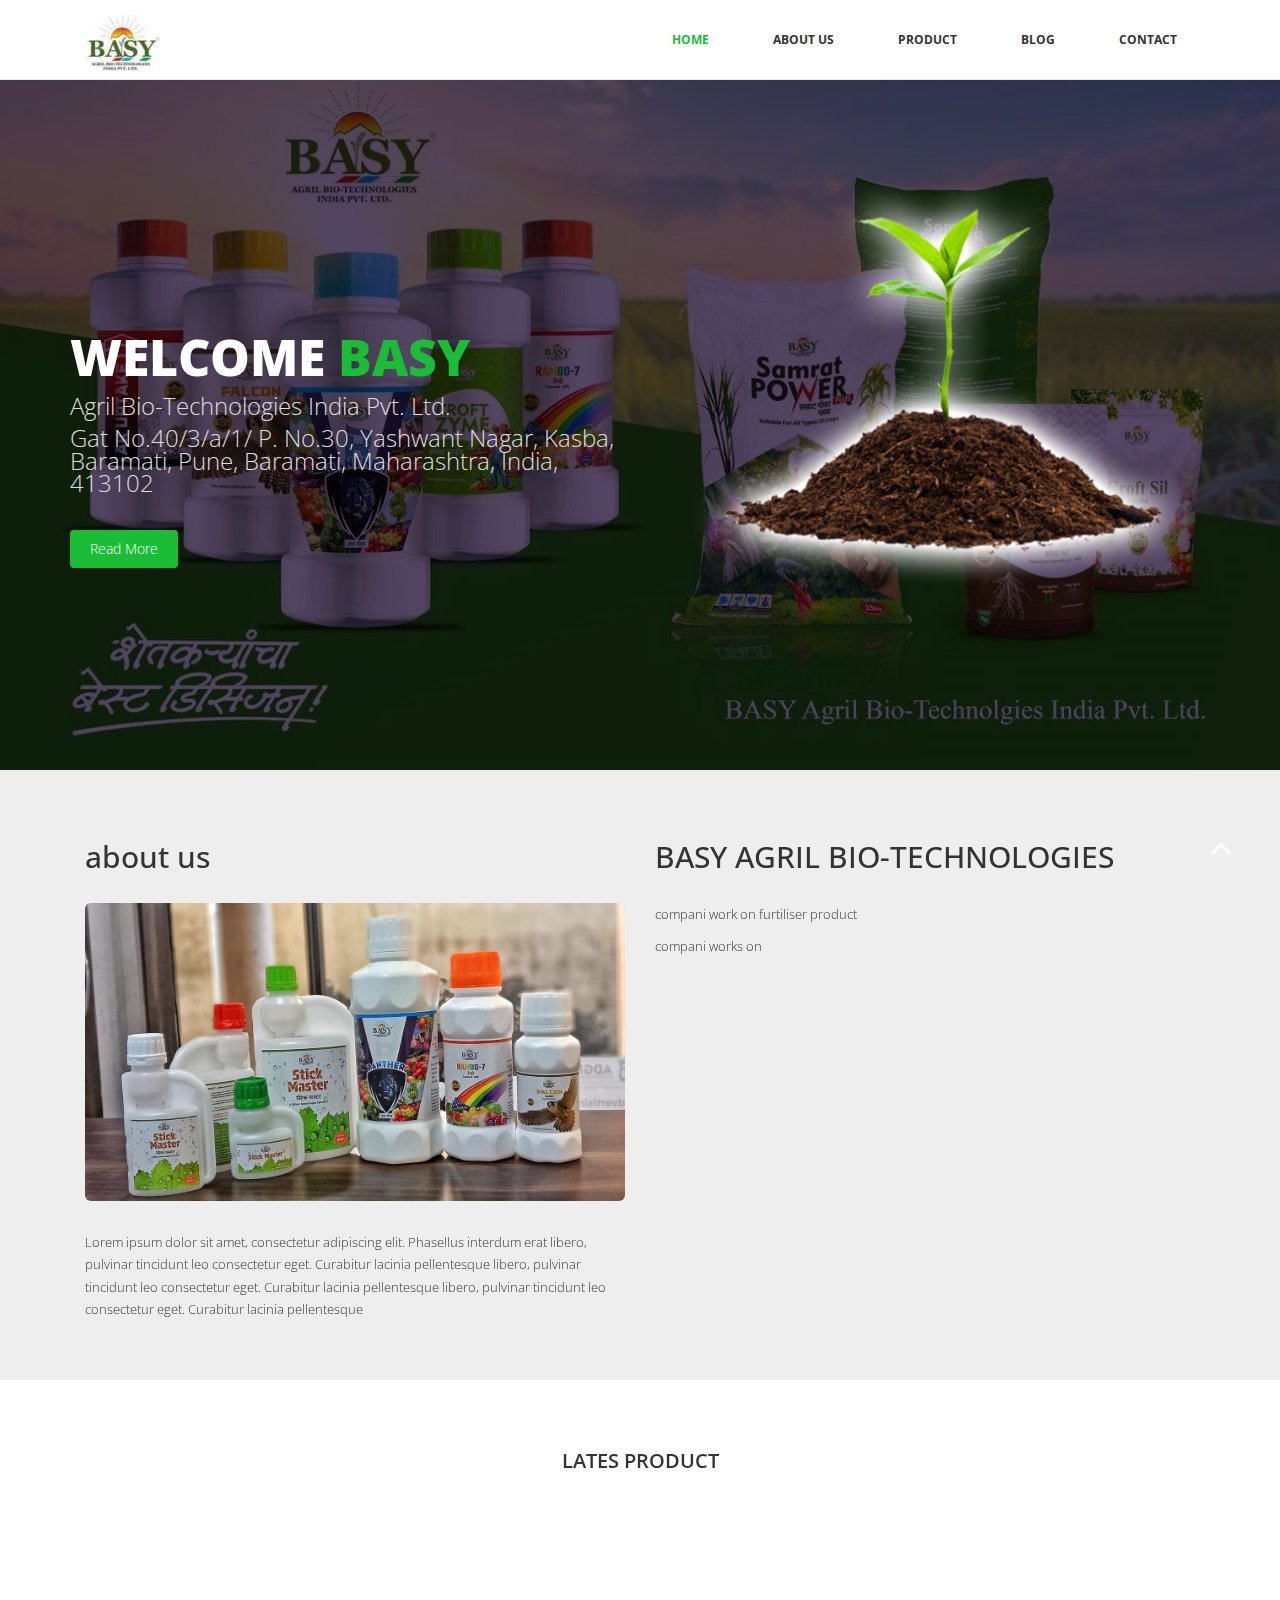
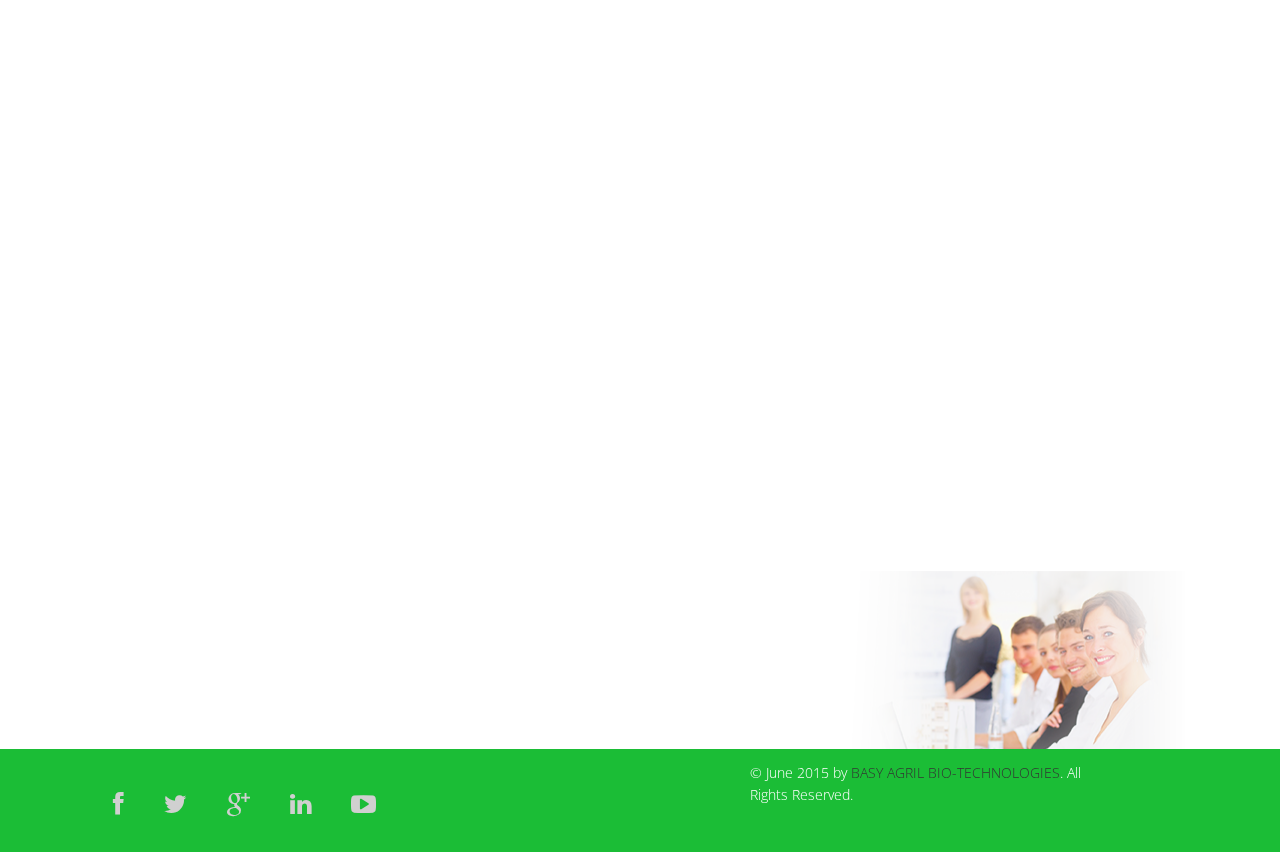
==== commit 7e461804: "Update index.html" ====
--- a/index.html
+++ b/index.html
@@ -43,13 +43,12 @@
 							<ul class="nav nav-tabs" role="tablist">
 								<li role="presentation"><a href="index.html" class="active">Home</a></li>
 								<li role="presentation"><a href="about.html">About Us</a></li>
-								<li role="presentation"><a href="services.html">Services</a></li>
 								<li class="nav-item dropdown" id="myDropdown">
 									<a class="nav-link dropdown-toggle" href="Product.html" data-bs-toggle="dropdown">Product</a>
 									<ul class="dropdown-menu" role="tablist">
-										<li><a class="dropdown-item" href="product1.html">CROFT ROOT</a></li>
-										<li><a class="dropdown-item" href="product2.html"> STICK MASTER</a></li>
-										<li><a class="dropdown-item" href="product3.html">CROFT SIL</a></li>
+										<li><a class="dropdown-item" href="Product1.html">CROFT ROOT</a></li>
+										<li><a class="dropdown-item" href="Product2.html"> STICK MASTER</a></li>
+										<li><a class="dropdown-item" href="Product3.html">CROFT SIL</a></li>
 									</ul>
 								</li>
 								
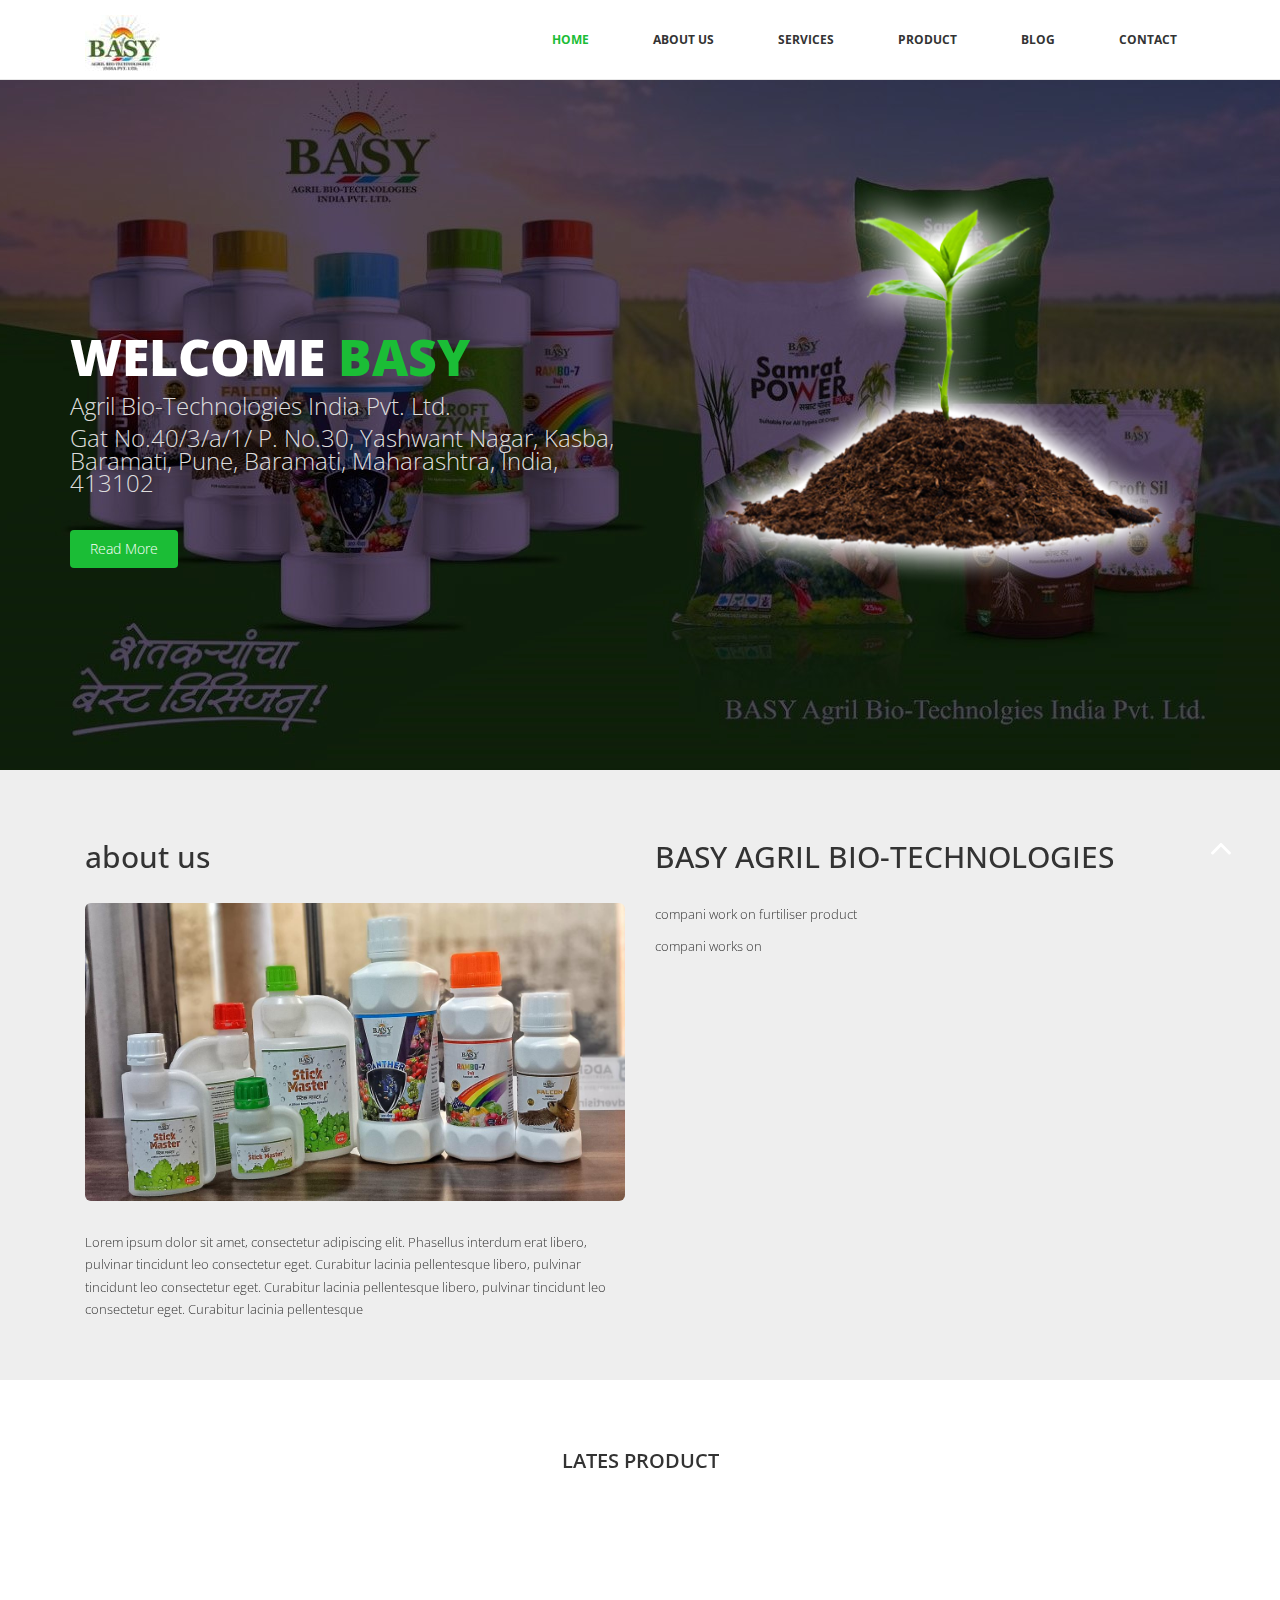
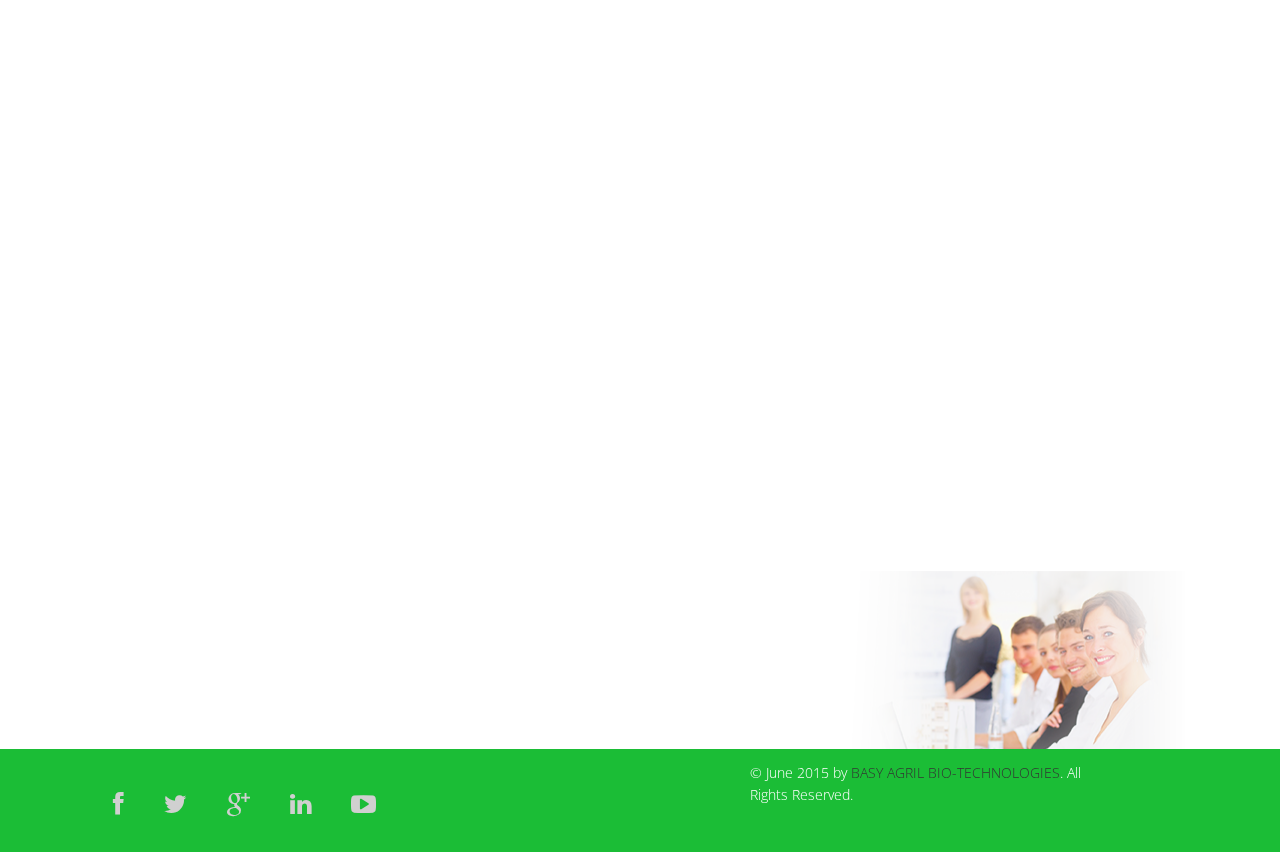
==== commit 8ab303f4: "Update index.html" ====
--- a/index.html
+++ b/index.html
@@ -43,8 +43,9 @@
 							<ul class="nav nav-tabs" role="tablist">
 								<li role="presentation"><a href="index.html" class="active">Home</a></li>
 								<li role="presentation"><a href="about.html">About Us</a></li>
+								<li role="presentation"><a href="services.html">Services</a></li>
 								<li class="nav-item dropdown" id="myDropdown">
-									<a class="nav-link dropdown-toggle" href="Product.html" data-bs-toggle="dropdown">Product</a>
+								 <a class="nav-link dropdown-toggle" href="Product.html" data-bs-toggle="dropdown">Product</a>
 									<ul class="dropdown-menu" role="tablist">
 										<li><a class="dropdown-item" href="Product1.html">CROFT ROOT</a></li>
 										<li><a class="dropdown-item" href="Product2.html"> STICK MASTER</a></li>
